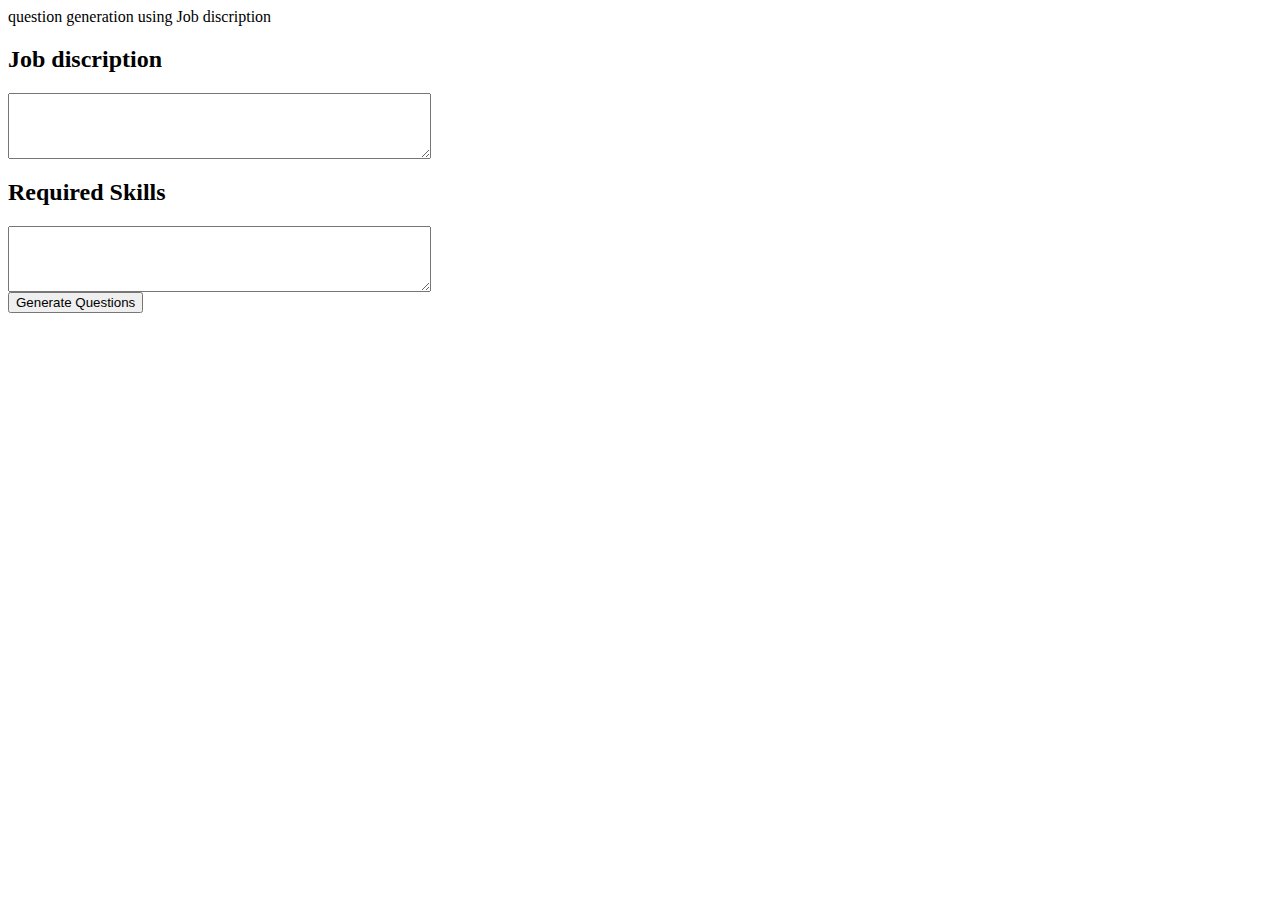
==== que_gen.html @ 6861eac5 "initial commit with some work alrady done" ====
<head>
    question generation using Job discription
</head>

<body>
    <div>
        <h2>
            Job discription
        </h2>
        <textarea id="job_discription" rows="4" cols="50">
        </textarea>
    </div>
    <div>
        <h2>
            Required Skills
        </h2>
        <textarea id="required_skills" rows="4" cols="50">
        </textarea>
    </div>
    <button onclick="generate_questions()">Generate Questions</button>

    <div id="questions">
    </div>
</body>
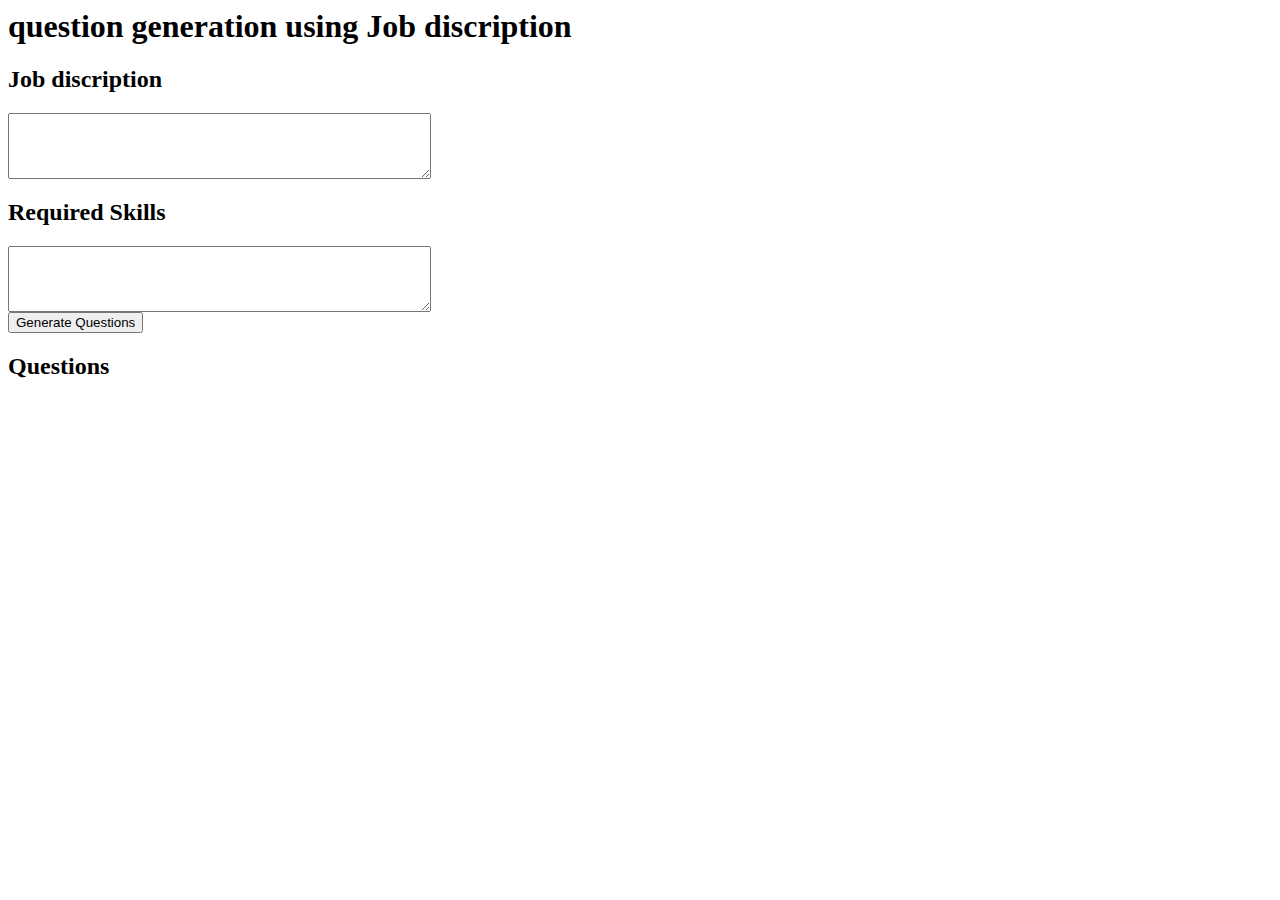
==== commit ff761cdf: "html and js based front end + bug fixes for python backend" ====
--- a/que_gen.html
+++ b/que_gen.html
@@ -1,8 +1,10 @@
 <head>
-    question generation using Job discription
+    <script src="script.js"></script>
 </head>
 
 <body>
+    <h1>question generation using Job discription</h1>
+
     <div>
         <h2>
             Job discription
@@ -19,6 +21,11 @@
     </div>
     <button onclick="generate_questions()">Generate Questions</button>
 
-    <div id="questions">
+    <div>
+        <h2>
+            Questions
+        </h2>
+        <div id="questions">
+        </div>
     </div>
 </body>
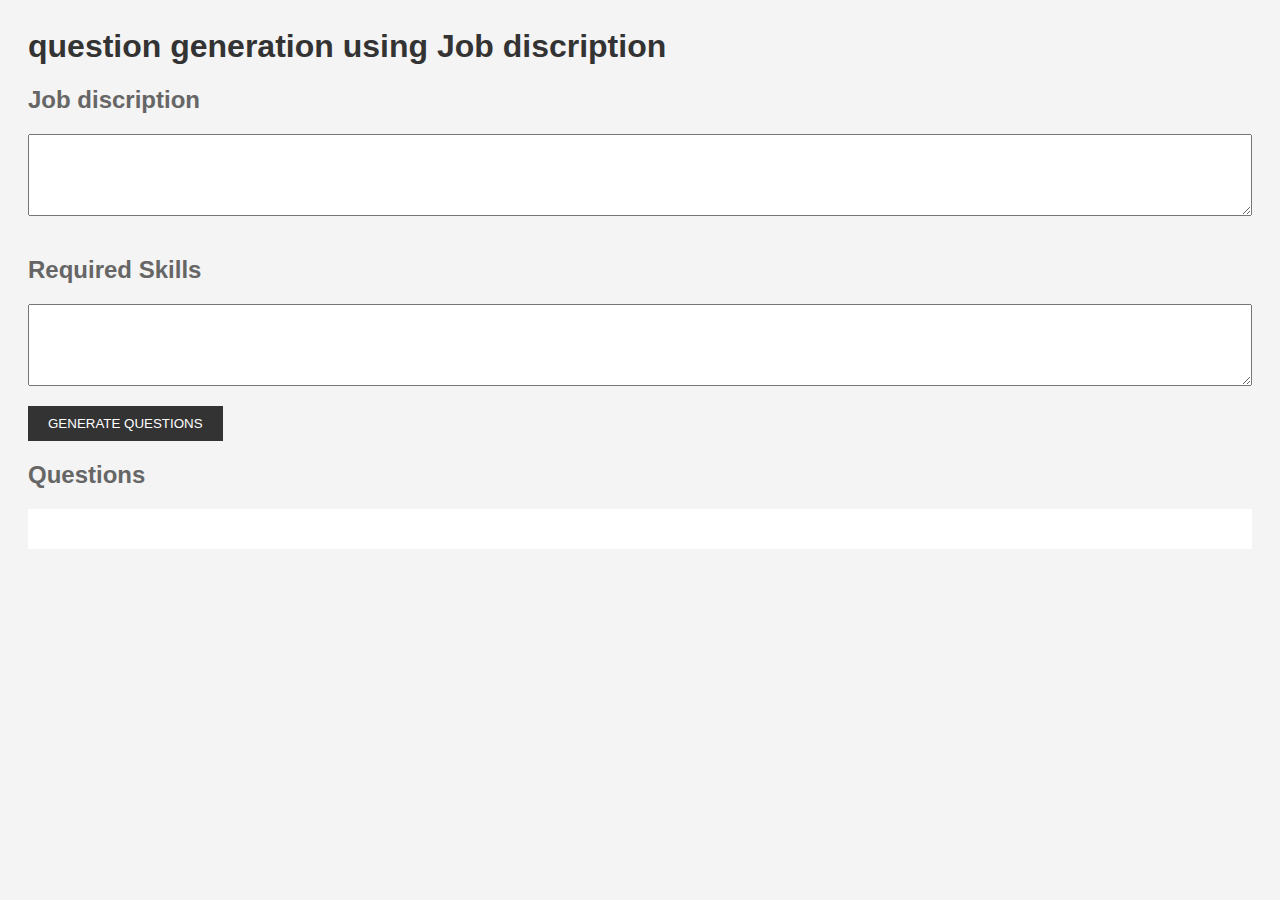
==== commit dac411a5: "visual improvements" ====
--- a/que_gen.html
+++ b/que_gen.html
@@ -1,5 +1,6 @@
 <head>
     <script src="script.js"></script>
+    <link rel="stylesheet" type="text/css" href="styles.css">
 </head>
 
 <body>
--- a/styles.css
+++ b/styles.css
@@ -0,0 +1,46 @@
+body {
+    font-family: Arial, sans-serif;
+    padding: 20px;
+    background-color: #f4f4f4;
+}
+
+h1 {
+    color: #333;
+}
+
+h2 {
+    color: #666;
+}
+
+textarea {
+    width: 100%;
+    margin-bottom: 20px;
+    padding: 10px;
+    box-sizing: border-box;
+}
+
+button {
+    background-color: #333;
+    color: #fff;
+    border: none;
+    padding: 10px 20px;
+    cursor: pointer;
+    text-transform: uppercase;
+}
+
+button:hover {
+    background-color: #666;
+}
+
+#questions {
+    background-color: #fff;
+    padding: 20px;
+    margin-top: 20px;
+}
+
+.question {
+    background-color: #eee;
+    padding: 10px;
+    margin-bottom: 10px;
+    border-radius: 5px;
+}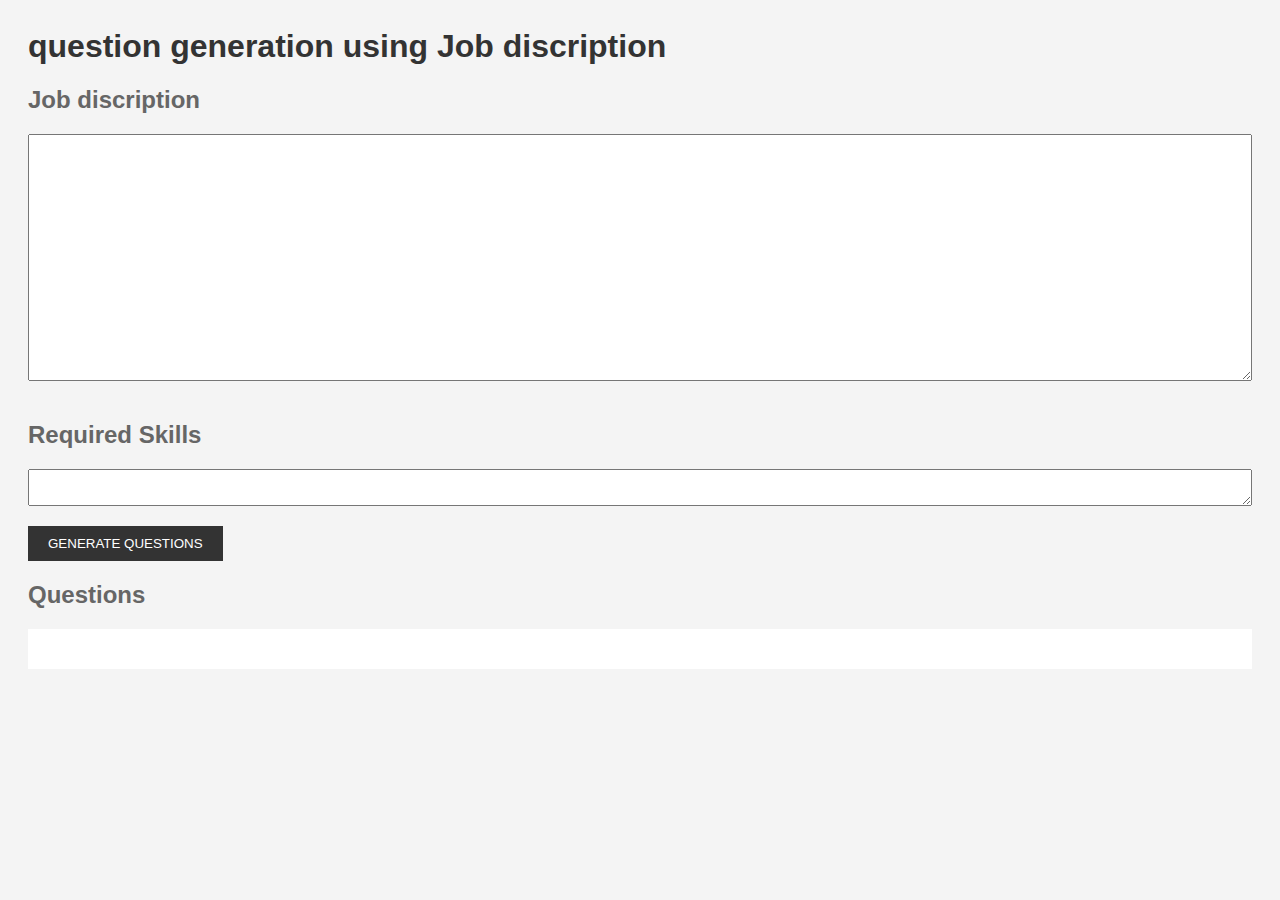
==== commit b5203d25: "hight adjustment for text box" ====
--- a/que_gen.html
+++ b/que_gen.html
@@ -10,14 +10,14 @@
         <h2>
             Job discription
         </h2>
-        <textarea id="job_discription" rows="4" cols="50">
+        <textarea id="job_discription" rows="15" cols="50">
         </textarea>
     </div>
     <div>
         <h2>
             Required Skills
         </h2>
-        <textarea id="required_skills" rows="4" cols="50">
+        <textarea id="required_skills" rows="1" cols="50">
         </textarea>
     </div>
     <button onclick="generate_questions()">Generate Questions</button>
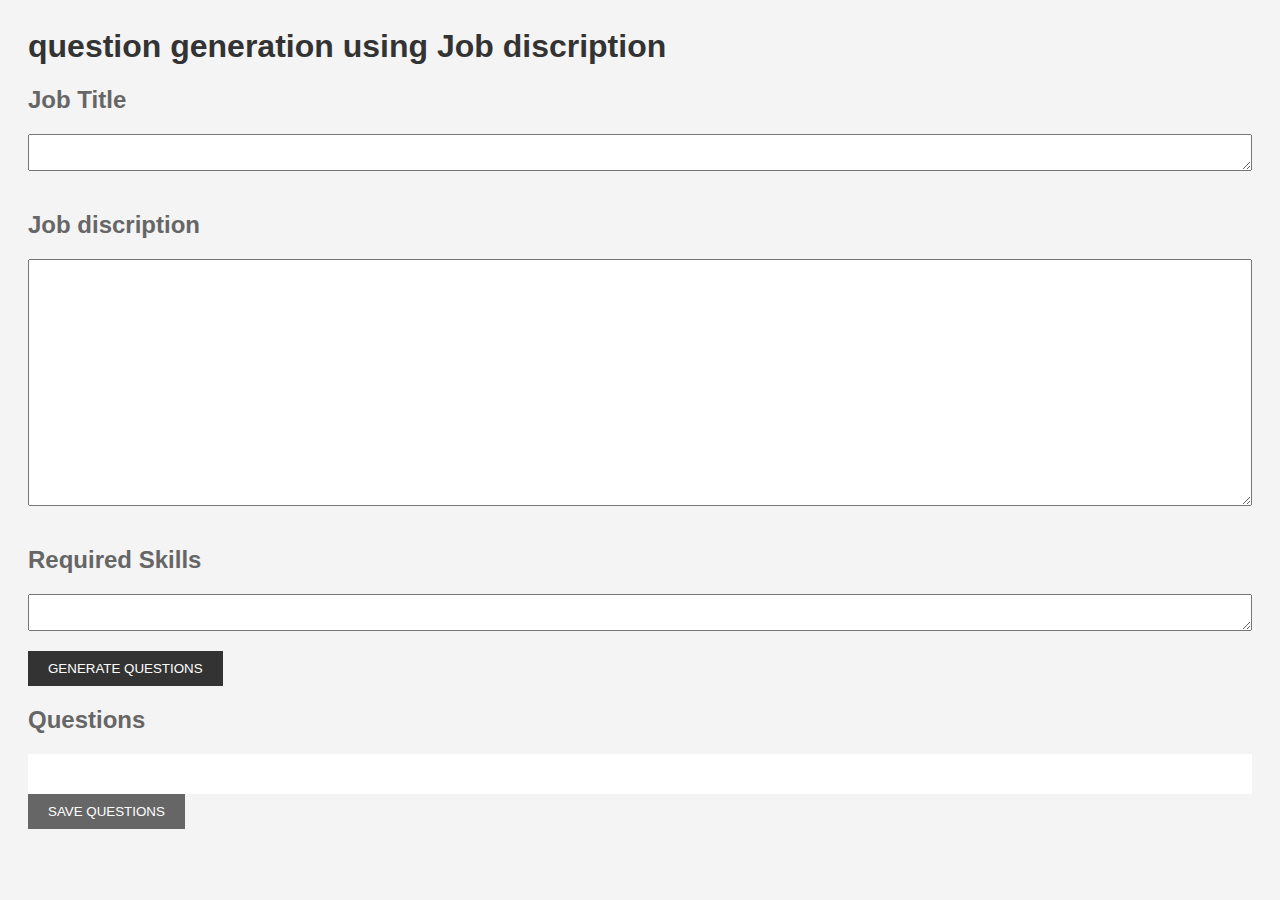
==== commit 25fc199d: "questions are now being saved in a sqlite db" ====
--- a/que_gen.html
+++ b/que_gen.html
@@ -5,6 +5,14 @@
 
 <body>
     <h1>question generation using Job discription</h1>
+
+    <div>
+        <h2>
+            Job Title
+        </h2>
+        <textarea id="job_title" rows="1" cols="50">
+        </textarea>
+    </div>
 
     <div>
         <h2>
@@ -29,4 +37,5 @@
         <div id="questions">
         </div>
     </div>
+    <button id="save_questions" disabled="True" onclick="save_questions()">Save Questions</button>
 </body>
--- a/styles.css
+++ b/styles.css
@@ -28,6 +28,11 @@
     text-transform: uppercase;
 }
 
+button:disabled {
+    background-color: #666;
+    cursor: not-allowed;
+}
+
 button:hover {
     background-color: #666;
 }
